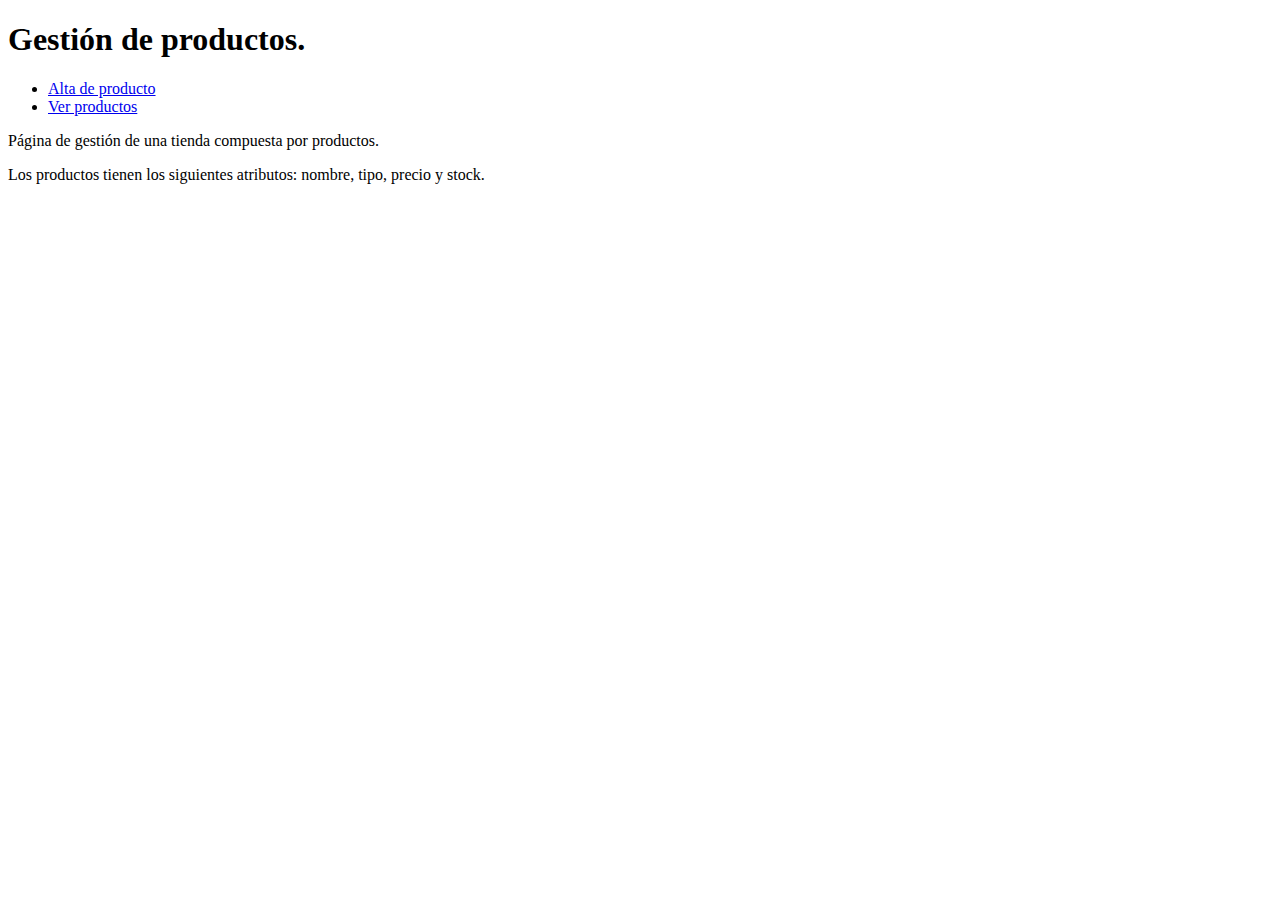
==== gestiontienda/src/main/resources/static/index.html @ eb753432 "Reworked shop CRUD" ====
<!DOCTYPE html>
<html lang="en">
<head>
    <meta charset="UTF-8">
    <script src="https://code.jquery.com/jquery-3.6.4.min.js"></script>
    <link rel="stylesheet" href="/CSS/style.css">
    <title>Title</title>
    <script src="/script/script.js"></script>

</head>
<body>
<header>
    <h1>Gestión de productos.</h1>
    <nav>
    <ul>
        <li><a href="/alta.html">Alta de producto</a></li>
        <li><a href="/MostrarTablaServlet">Ver productos</a></li>
    </ul>
</nav>
</header>
<section>
    <p>Página de gestión de una tienda compuesta por productos.</p>
    <p>Los productos tienen los siguientes atributos: nombre, tipo, precio y stock.</p>
</section>

</body>
</html>
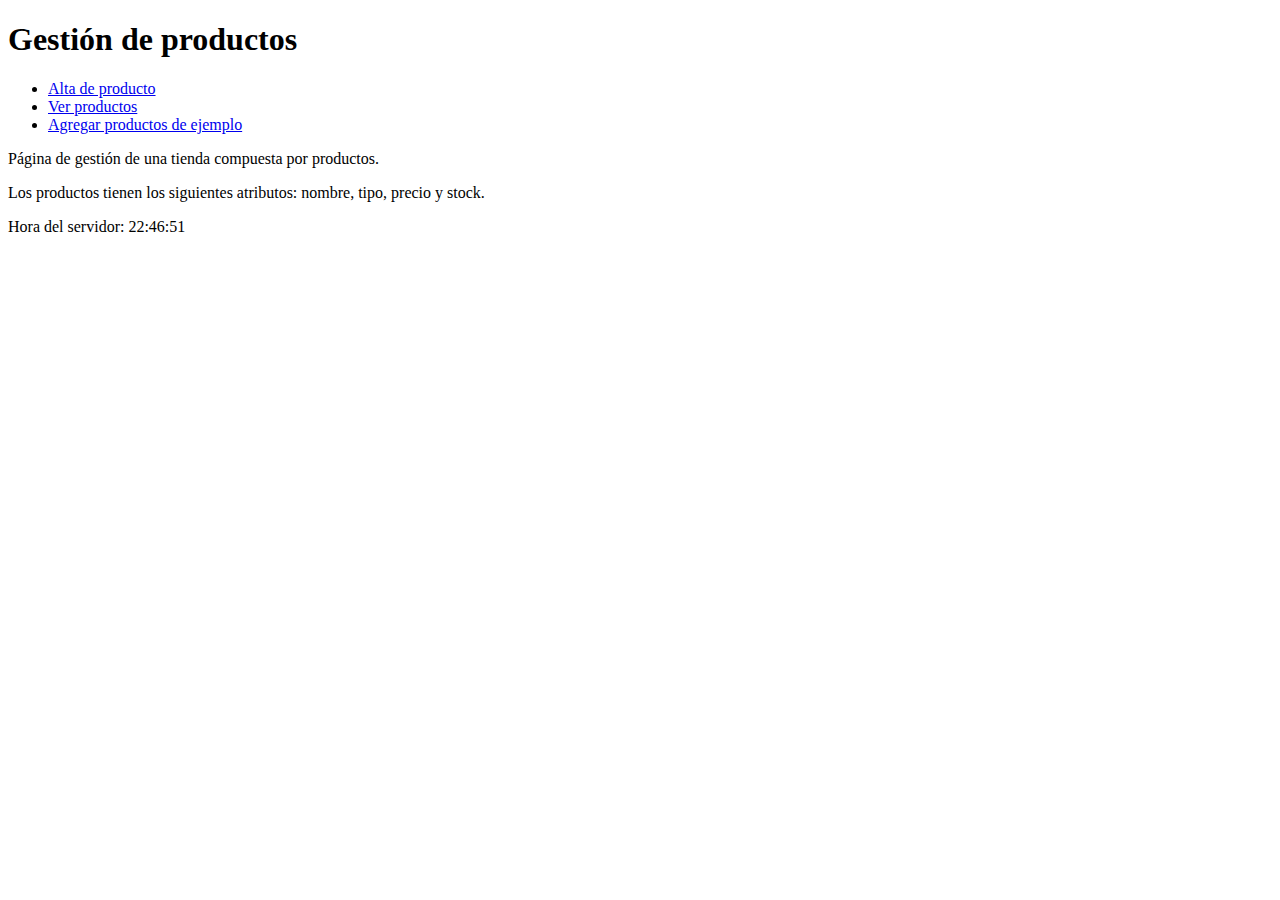
==== commit 2965737e: "added bootstrap implementation" ====
--- a/gestiontienda/src/main/resources/static/index.html
+++ b/gestiontienda/src/main/resources/static/index.html
@@ -3,25 +3,48 @@
 <head>
     <meta charset="UTF-8">
     <script src="https://code.jquery.com/jquery-3.6.4.min.js"></script>
+    <link href="https://cdn.jsdelivr.net/npm/bootstrap@5.3.2/dist/css/bootstrap.min.css" rel="stylesheet" integrity="sha384-T3c6CoIi6uLrA9TneNEoa7RxnatzjcDSCmG1MXxSR1GAsXEV/Dwwykc2MPK8M2HN" crossorigin="anonymous">
     <link rel="stylesheet" href="/CSS/style.css">
-    <title>Title</title>
+    <title>Gestión de productos</title>
     <script src="/script/script.js"></script>
-
 </head>
 <body>
 <header>
-    <h1>Gestión de productos.</h1>
-    <nav>
-    <ul>
-        <li><a href="/alta.html">Alta de producto</a></li>
-        <li><a href="/MostrarTablaServlet">Ver productos</a></li>
-    </ul>
-</nav>
+    <h1 class="fw-bold text-center">Gestión de productos</h1>
+    <nav class="text-center">
+        <ul class="list-unstyled">
+            <li class="d-inline mx-2"><a class="btn btn-dark" href="/alta.html">Alta de producto</a></li>
+            <li class="d-inline mx-2"><a class="btn btn-dark" href="/MostrarTablaServlet">Ver productos</a></li>
+            <li class="d-inline mx-2"><a class="btn btn-dark" href="/AgregarProductosEjemploServlet">Agregar productos de ejemplo</a></li>
+        </ul>
+    </nav>
 </header>
 <section>
-    <p>Página de gestión de una tienda compuesta por productos.</p>
-    <p>Los productos tienen los siguientes atributos: nombre, tipo, precio y stock.</p>
+    <div class="container">
+        <p class="lead">Página de gestión de una tienda compuesta por productos.</p>
+        <p class="lead">Los productos tienen los siguientes atributos: nombre, tipo, precio y stock.</p>
+    </div>
 </section>
+<footer id="footer"></footer>
 
+<script>
+    // Función para mostrar la hora del servidor en tiempo real
+    function updateServerTime() {
+        var footer = document.getElementById("footer");
+        var currentDate = new Date();
+        var hours = currentDate.getHours();
+        var minutes = currentDate.getMinutes();
+        var seconds = currentDate.getSeconds();
+        var formattedTime = hours + ":" + minutes + ":" + seconds;
+
+        footer.innerHTML = "Hora del servidor: " + formattedTime;
+
+        // Actualiza cada segundo
+        setTimeout(updateServerTime, 1000);
+    }
+
+    // Inicia la función al cargar la página
+    updateServerTime();
+</script>
 </body>
-</html>+</html>
